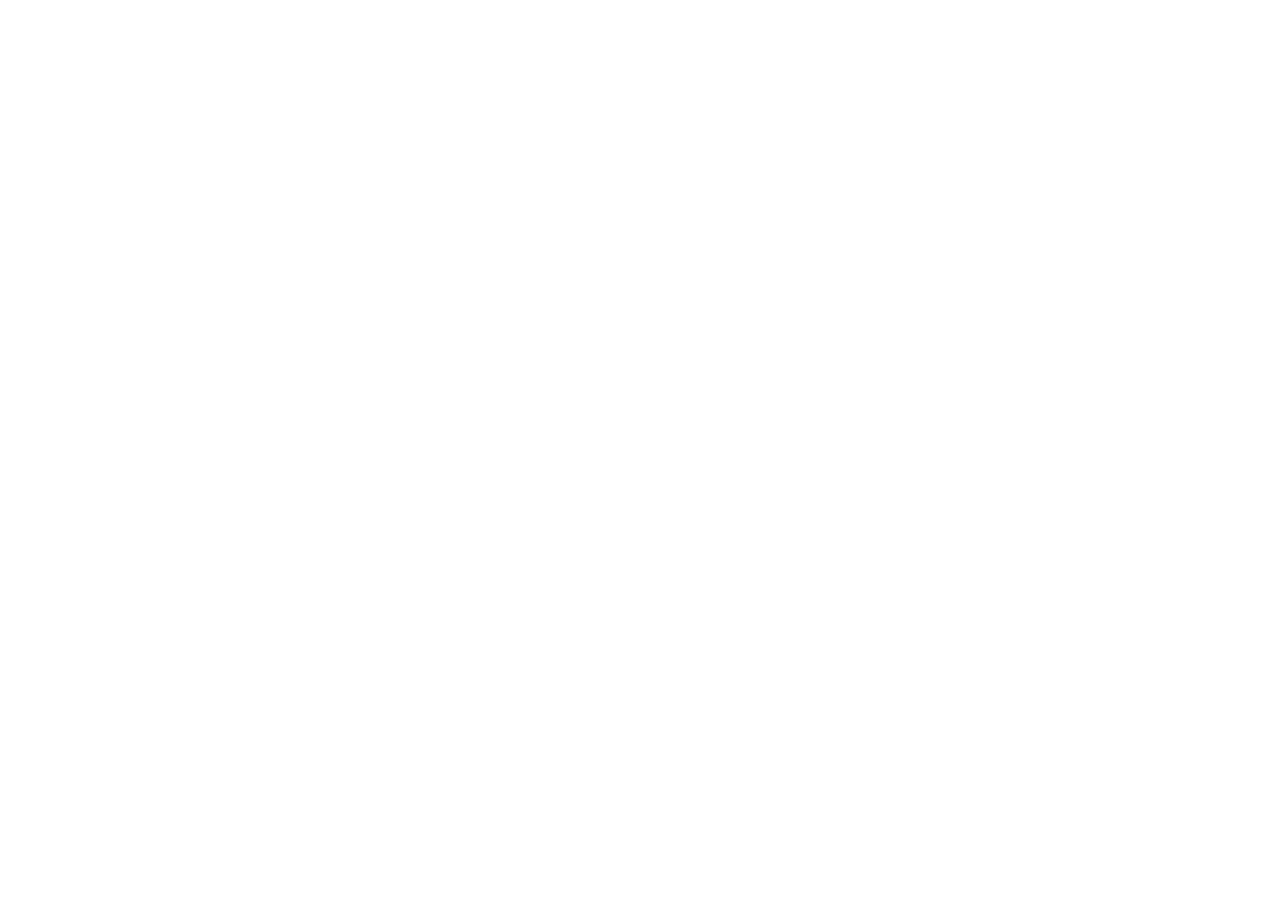
==== index.html @ 0a2bd946 "新增p" ====
<!DOCTYPE html>
<html lang="en">
<head>
    <meta charset="UTF-8">
    <meta name="viewport" content="width=device-width, initial-scale=1.0">
    <title>Git 練習</title>
</head>
<body>
    
</body>
</html>
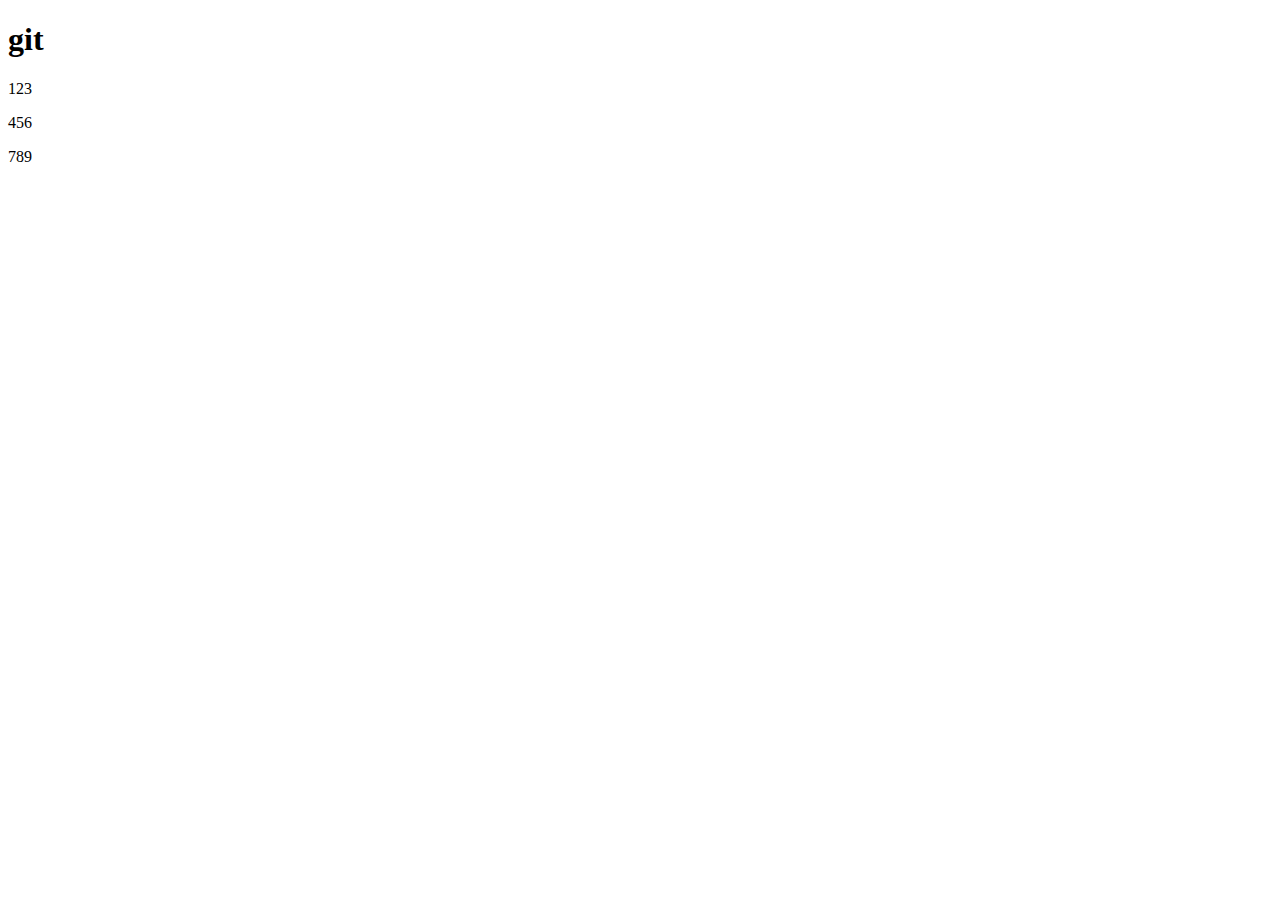
==== commit f3e4742f: "新增p" ====
--- a/index.html
+++ b/index.html
@@ -6,6 +6,9 @@
     <title>Git 練習</title>
 </head>
 <body>
-    
+<h1>git</h1>
+<p>123</p>
+<p>456</p>
+<p>789</p>
 </body>
 </html>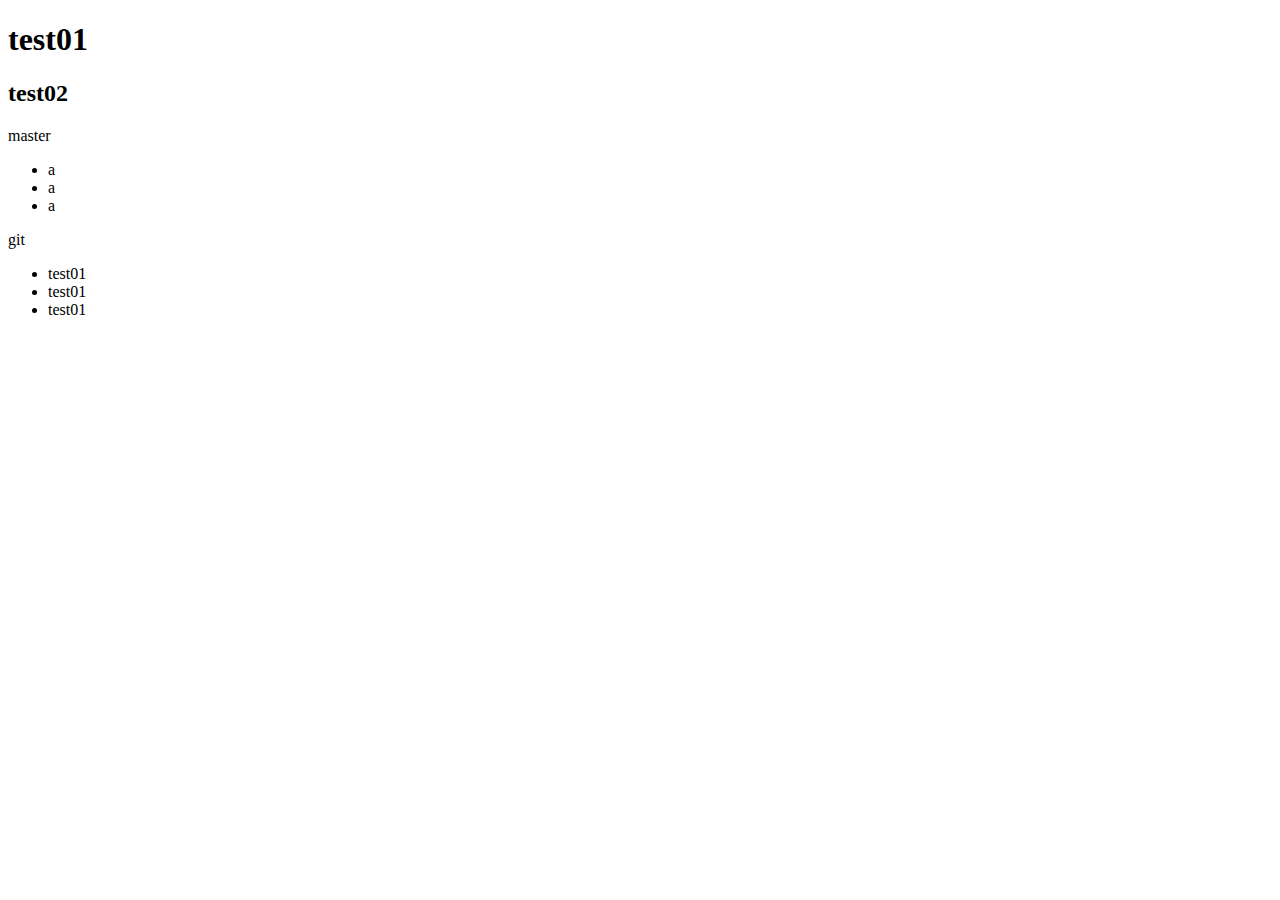
==== commit 84d82c04: "merege branch git" ====
--- a/index.html
+++ b/index.html
@@ -3,12 +3,22 @@
 <head>
     <meta charset="UTF-8">
     <meta name="viewport" content="width=device-width, initial-scale=1.0">
-    <title>Git 練習</title>
+    <title>Document</title>
 </head>
 <body>
-<h1>git</h1>
-<p>123</p>
-<p>456</p>
-<p>789</p>
+    <h1>test01</h1>
+    <h2>test02</h2>
+    <p>master</p>
+    <ul>
+        <li>a</li>
+        <li>a</li>
+        <li>a</li>
+    </ul>
+    <p>git</p>
+    <ul>
+        <li>test01</li>
+        <li>test01</li>
+        <li>test01</li>
+    </ul>
 </body>
 </html>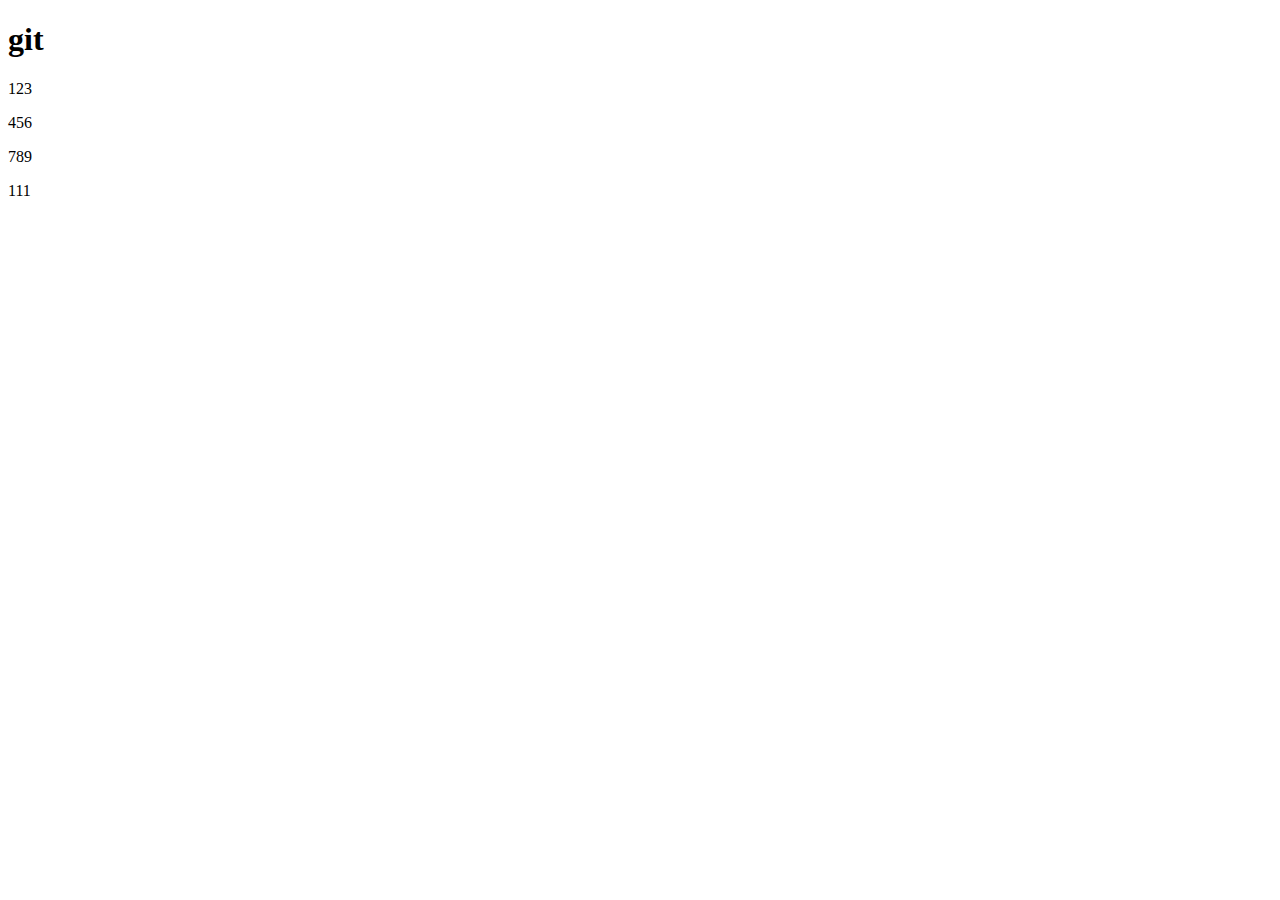
==== commit 349aae3c: "aaa" ====
--- a/index.html
+++ b/index.html
@@ -3,22 +3,13 @@
 <head>
     <meta charset="UTF-8">
     <meta name="viewport" content="width=device-width, initial-scale=1.0">
-    <title>Document</title>
+    <title>Git 練習</title>
 </head>
 <body>
-    <h1>test01</h1>
-    <h2>test02</h2>
-    <p>master</p>
-    <ul>
-        <li>a</li>
-        <li>a</li>
-        <li>a</li>
-    </ul>
-    <p>git</p>
-    <ul>
-        <li>test01</li>
-        <li>test01</li>
-        <li>test01</li>
-    </ul>
+<h1>git</h1>
+<p>123</p>
+<p>456</p>
+<p>789</p>
+<li>111</li>
 </body>
 </html>